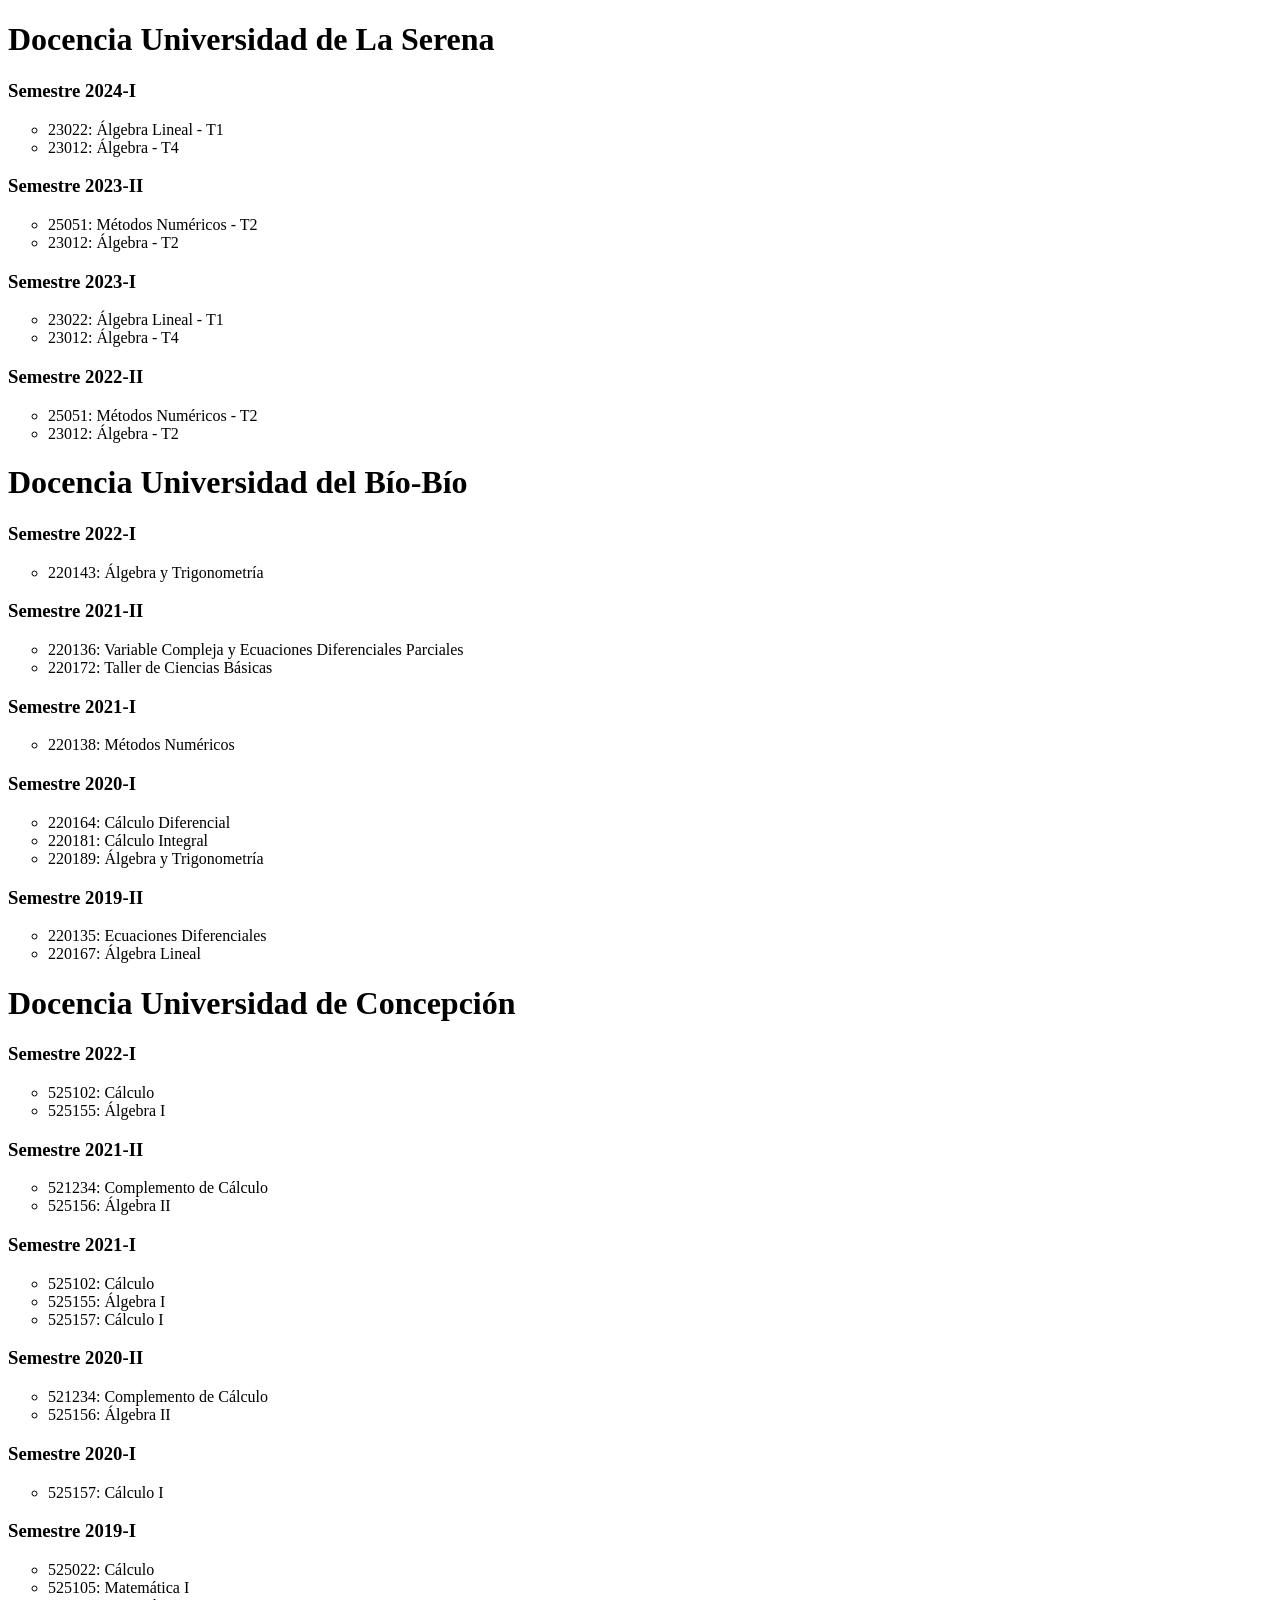
==== docencia.html @ 10fae56c "Add files via upload" ====
<!DOCTYPE html>
<html>
<META HTTP-EQUIV="Content-Type" content="text/html; charset=utf-8"/>
<head>
<title> Rodrigo Véjar Asem </title>
</head>
<body>
<h1> Docencia Universidad de La Serena </h1>
<h3> Semestre 2024-I </h3>
<UL TYPE="CIRCLE">
<LI> 23022: Álgebra Lineal - T1
<LI> 23012: Álgebra - T4
</UL>
<h3> Semestre 2023-II </h3>
<UL TYPE="CIRCLE">
<LI> 25051: Métodos Numéricos - T2
<LI> 23012: Álgebra - T2
</UL>
<h3> Semestre 2023-I </h3>
<UL TYPE="CIRCLE">
<LI> 23022: Álgebra Lineal - T1
<LI> 23012: Álgebra - T4
</UL>
<h3> Semestre 2022-II </h3>
<UL TYPE="CIRCLE">
<LI> 25051: Métodos Numéricos - T2
<LI> 23012: Álgebra - T2
</UL>
<h1> Docencia Universidad del Bío-Bío </h1>
<h3> Semestre 2022-I </h3>
<UL TYPE="CIRCLE">
<LI> 220143: Álgebra y Trigonometría
</UL>
<h3> Semestre 2021-II </h3>
<UL TYPE="CIRCLE">
<LI> 220136: Variable Compleja y Ecuaciones Diferenciales Parciales
<LI> 220172: Taller de Ciencias Básicas
</UL>
<h3> Semestre 2021-I </h3>
<UL TYPE="CIRCLE">
<LI> 220138: Métodos Numéricos
</UL>
<h3> Semestre 2020-I </h3>
<UL TYPE="CIRCLE">
<LI> 220164: Cálculo Diferencial
<LI> 220181: Cálculo Integral
<LI> 220189: Álgebra y Trigonometría
</UL>
<h3> Semestre 2019-II </h3>
<UL TYPE="CIRCLE">
<LI> 220135: Ecuaciones Diferenciales
<LI> 220167: Álgebra Lineal
</UL>
<h1> Docencia Universidad de Concepción </h1>
<h3> Semestre 2022-I </h3>
<UL TYPE="CIRCLE">
<LI> 525102: Cálculo
<LI> 525155: Álgebra I
</UL>
<h3> Semestre 2021-II </h3>
<UL TYPE="CIRCLE">
<LI> 521234: Complemento de Cálculo
<LI> 525156: Álgebra II
</UL>
<h3> Semestre 2021-I </h3>
<UL TYPE="CIRCLE">
<LI> 525102: Cálculo
<LI> 525155: Álgebra I
<LI> 525157: Cálculo I
</UL>
<h3> Semestre 2020-II </h3>
<UL TYPE="CIRCLE">
<LI> 521234: Complemento de Cálculo
<LI> 525156: Álgebra II
</UL>
<h3> Semestre 2020-I </h3>
<UL TYPE="CIRCLE">
<LI> 525157: Cálculo I
</UL>
<h3> Semestre 2019-I </h3>
<UL TYPE="CIRCLE">
  <LI> 525022: Cálculo
  <LI> 525105: Matemática I
  <LI> 525106: Matemática II
</UL>
</body>
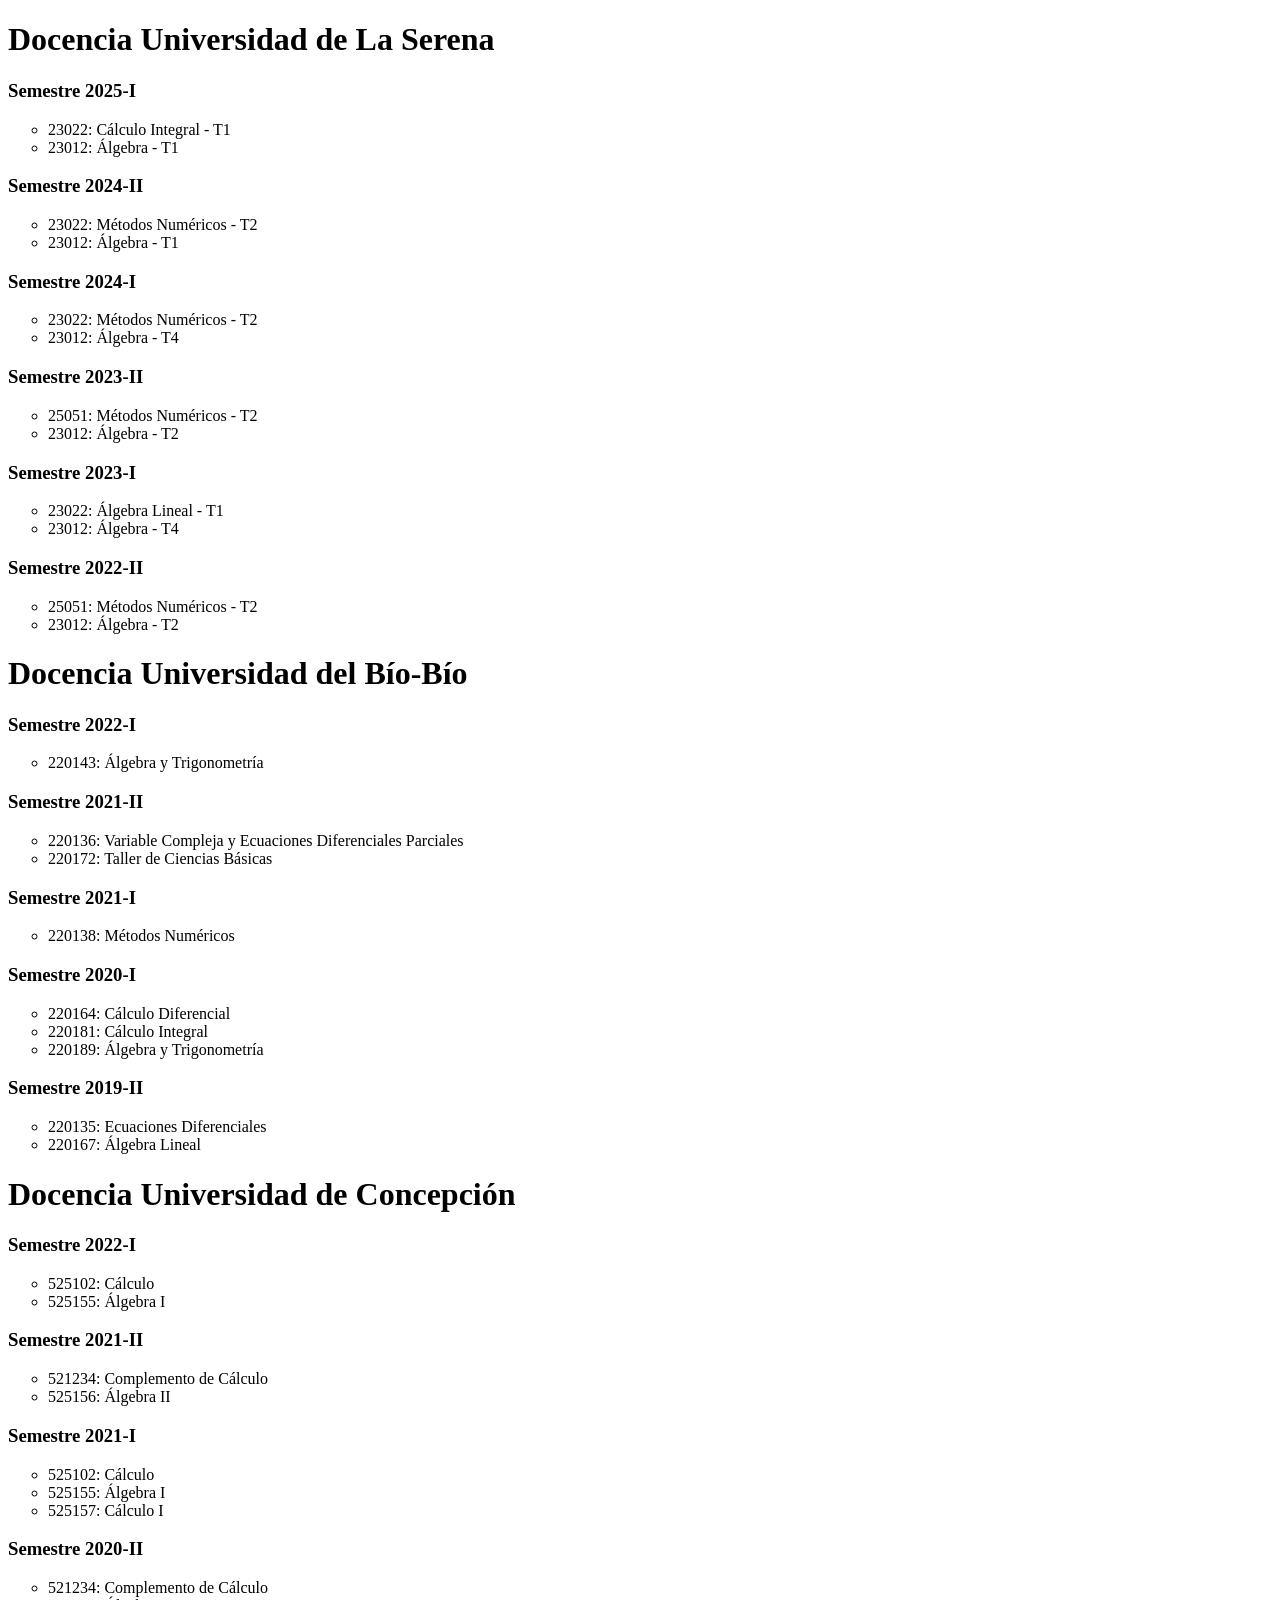
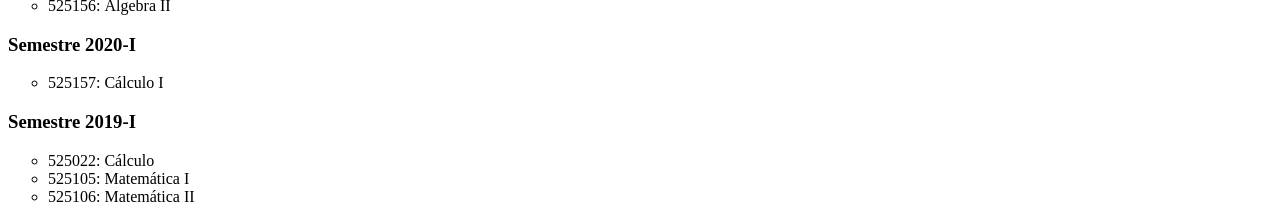
==== commit cb8d315b: "Add files via upload" ====
--- a/docencia.html
+++ b/docencia.html
@@ -6,9 +6,19 @@
 </head>
 <body>
 <h1> Docencia Universidad de La Serena </h1>
+<h3> Semestre 2025-I </h3>
+<UL TYPE="CIRCLE">
+<LI> 23022: Cálculo Integral - T1
+<LI> 23012: Álgebra - T1
+</UL>
+<h3> Semestre 2024-II </h3>
+<UL TYPE="CIRCLE">
+<LI> 23022: Métodos Numéricos - T2
+<LI> 23012: Álgebra - T1
+</UL>
 <h3> Semestre 2024-I </h3>
 <UL TYPE="CIRCLE">
-<LI> 23022: Álgebra Lineal - T1
+<LI> 23022: Métodos Numéricos - T2
 <LI> 23012: Álgebra - T4
 </UL>
 <h3> Semestre 2023-II </h3>
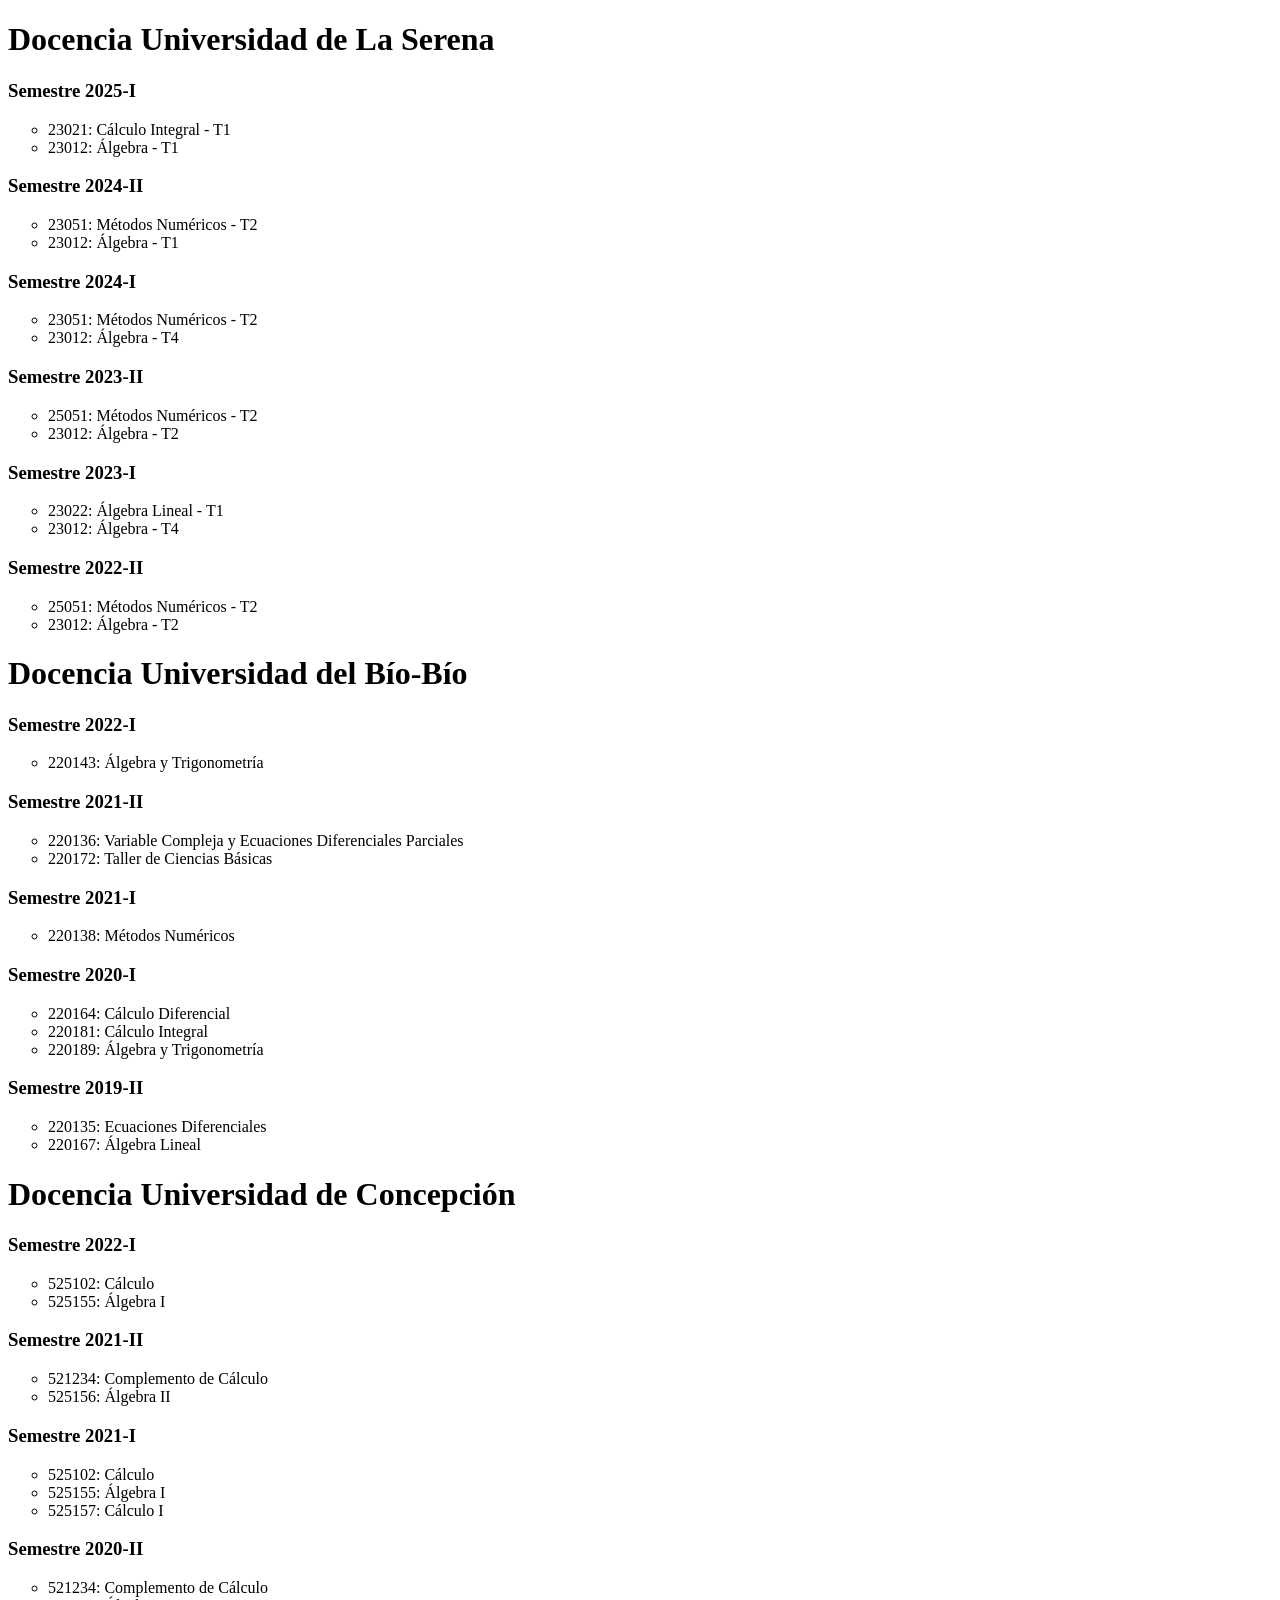
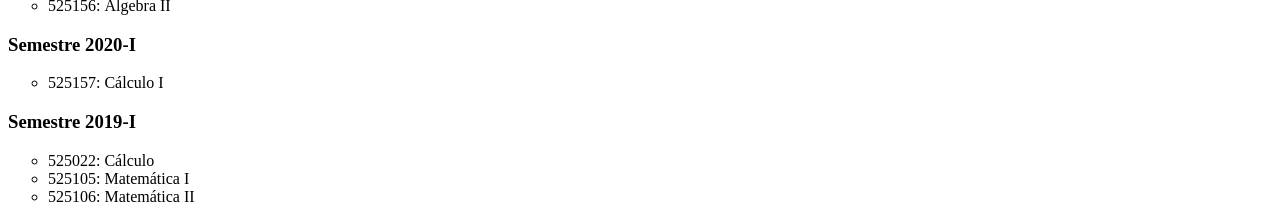
==== commit b5b426a1: "Add files via upload" ====
--- a/docencia.html
+++ b/docencia.html
@@ -8,17 +8,17 @@
 <h1> Docencia Universidad de La Serena </h1>
 <h3> Semestre 2025-I </h3>
 <UL TYPE="CIRCLE">
-<LI> 23022: Cálculo Integral - T1
+<LI> 23021: Cálculo Integral - T1
 <LI> 23012: Álgebra - T1
 </UL>
 <h3> Semestre 2024-II </h3>
 <UL TYPE="CIRCLE">
-<LI> 23022: Métodos Numéricos - T2
+<LI> 23051: Métodos Numéricos - T2
 <LI> 23012: Álgebra - T1
 </UL>
 <h3> Semestre 2024-I </h3>
 <UL TYPE="CIRCLE">
-<LI> 23022: Métodos Numéricos - T2
+<LI> 23051: Métodos Numéricos - T2
 <LI> 23012: Álgebra - T4
 </UL>
 <h3> Semestre 2023-II </h3>
